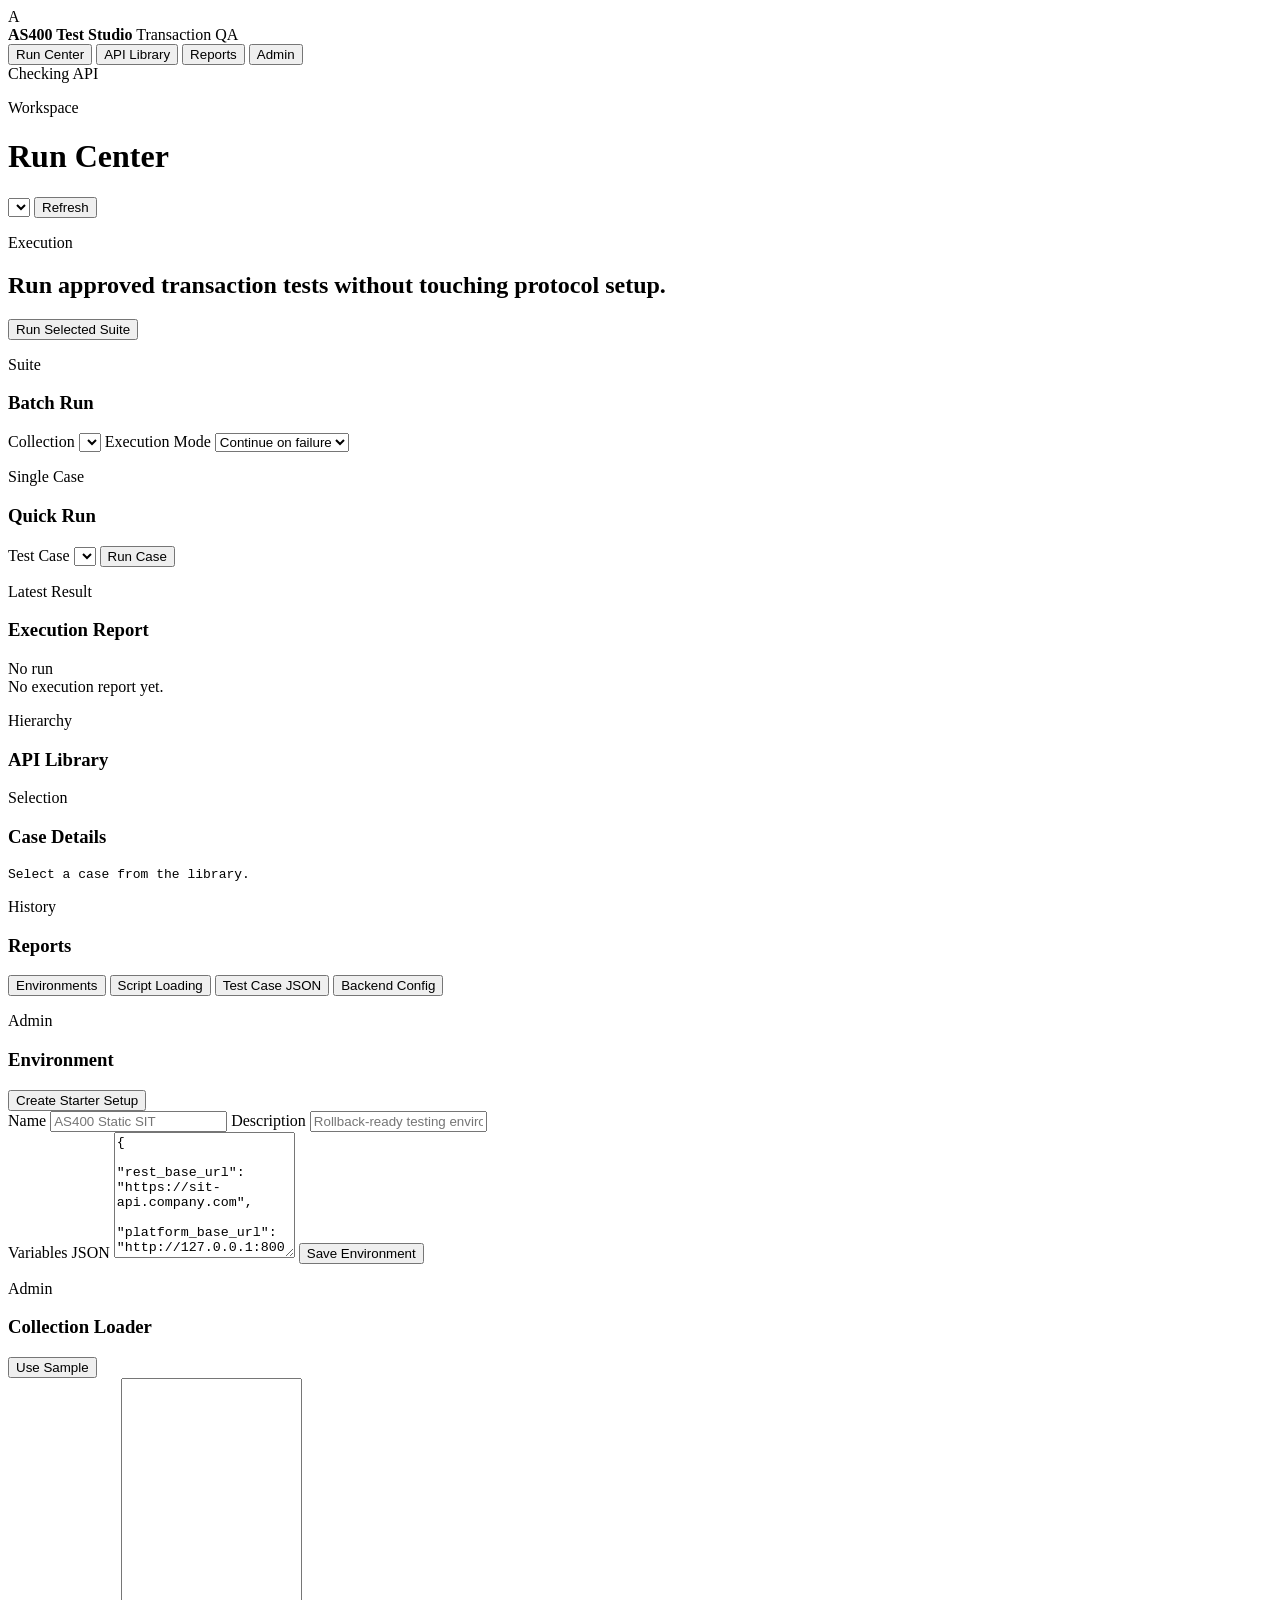
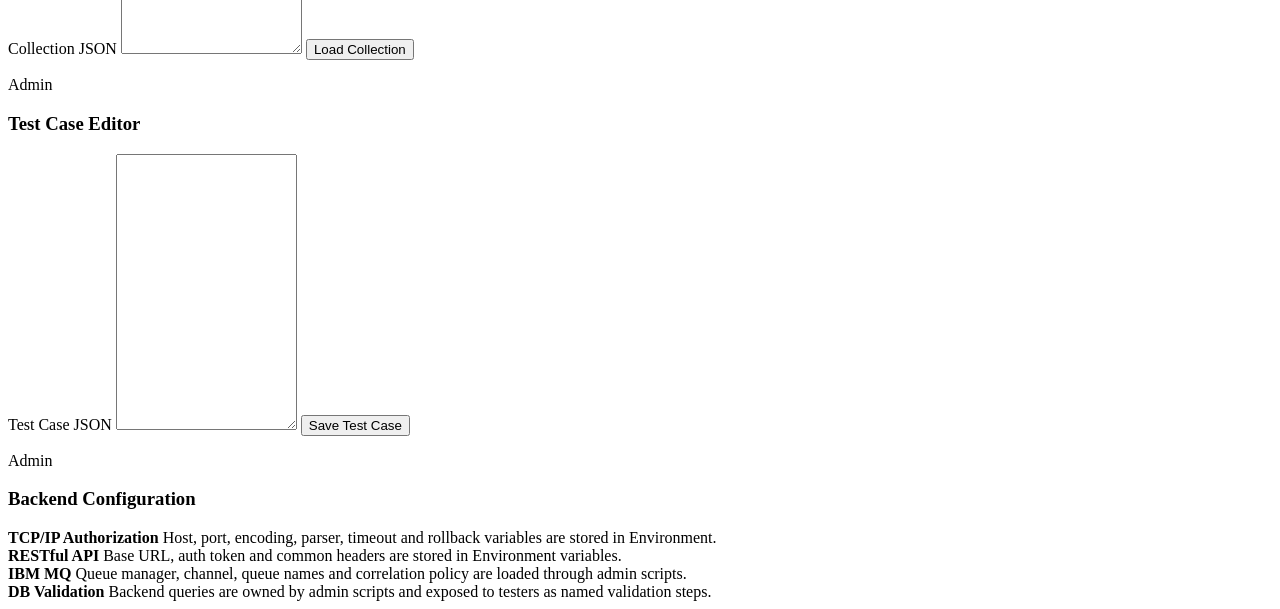
==== as400_test_platform/static/index.html @ 29293372 "Add friendly web UI for AS400 test platform" ====
<!doctype html>
<html lang="en">
  <head>
    <meta charset="utf-8" />
    <meta name="viewport" content="width=device-width, initial-scale=1" />
    <title>AS400 Test Studio</title>
    <link rel="stylesheet" href="/static/styles.css" />
  </head>
  <body>
    <div class="app-shell">
      <aside class="sidebar">
        <div class="brand">
          <div class="brand-mark">A</div>
          <div>
            <strong>AS400 Test Studio</strong>
            <span>Transaction QA</span>
          </div>
        </div>

        <nav class="nav" aria-label="Primary">
          <button class="nav-item active" data-view="run">Run Center</button>
          <button class="nav-item" data-view="library">API Library</button>
          <button class="nav-item" data-view="reports">Reports</button>
          <button class="nav-item" data-view="admin">Admin</button>
        </nav>

        <div class="sidebar-status">
          <span class="status-dot" id="healthDot"></span>
          <span id="healthText">Checking API</span>
        </div>
      </aside>

      <main class="main">
        <header class="topbar">
          <div>
            <p class="eyebrow">Workspace</p>
            <h1 id="pageTitle">Run Center</h1>
          </div>
          <div class="topbar-actions">
            <select id="globalEnvironment"></select>
            <button class="ghost-button" id="refreshButton" type="button">Refresh</button>
          </div>
        </header>

        <section class="view active" id="view-run">
          <div class="hero-panel">
            <div>
              <p class="eyebrow">Execution</p>
              <h2>Run approved transaction tests without touching protocol setup.</h2>
            </div>
            <button class="primary-button" id="runCollectionButton" type="button">Run Selected Suite</button>
          </div>

          <div class="content-grid two">
            <section class="panel">
              <div class="panel-header">
                <div>
                  <p class="eyebrow">Suite</p>
                  <h3>Batch Run</h3>
                </div>
              </div>
              <label class="field">
                <span>Collection</span>
                <select id="collectionSelect"></select>
              </label>
              <label class="field">
                <span>Execution Mode</span>
                <select id="stopOnFailure">
                  <option value="false">Continue on failure</option>
                  <option value="true">Stop on first failure</option>
                </select>
              </label>
              <div class="summary-strip" id="collectionSummary"></div>
            </section>

            <section class="panel">
              <div class="panel-header">
                <div>
                  <p class="eyebrow">Single Case</p>
                  <h3>Quick Run</h3>
                </div>
              </div>
              <label class="field">
                <span>Test Case</span>
                <select id="caseSelect"></select>
              </label>
              <button class="secondary-button" id="runCaseButton" type="button">Run Case</button>
              <div class="summary-strip" id="caseSummary"></div>
            </section>
          </div>

          <section class="panel result-panel">
            <div class="panel-header">
              <div>
                <p class="eyebrow">Latest Result</p>
                <h3>Execution Report</h3>
              </div>
              <span class="pill neutral" id="latestStatus">No run</span>
            </div>
            <div id="latestReport" class="empty-state">No execution report yet.</div>
          </section>
        </section>

        <section class="view" id="view-library">
          <div class="content-grid split">
            <section class="panel">
              <div class="panel-header">
                <div>
                  <p class="eyebrow">Hierarchy</p>
                  <h3>API Library</h3>
                </div>
              </div>
              <div id="libraryTree" class="tree"></div>
            </section>
            <section class="panel">
              <div class="panel-header">
                <div>
                  <p class="eyebrow">Selection</p>
                  <h3>Case Details</h3>
                </div>
              </div>
              <pre id="caseDetails" class="code-view">Select a case from the library.</pre>
            </section>
          </div>
        </section>

        <section class="view" id="view-reports">
          <section class="panel">
            <div class="panel-header">
              <div>
                <p class="eyebrow">History</p>
                <h3>Reports</h3>
              </div>
            </div>
            <div id="reportList" class="report-list"></div>
          </section>
        </section>

        <section class="view" id="view-admin">
          <div class="admin-layout">
            <nav class="admin-tabs" aria-label="Admin sections">
              <button class="admin-tab active" data-admin="env">Environments</button>
              <button class="admin-tab" data-admin="load">Script Loading</button>
              <button class="admin-tab" data-admin="case">Test Case JSON</button>
              <button class="admin-tab" data-admin="backend">Backend Config</button>
            </nav>

            <section class="admin-section active" id="admin-env">
              <div class="panel">
                <div class="panel-header">
                  <div>
                    <p class="eyebrow">Admin</p>
                    <h3>Environment</h3>
                  </div>
                  <button class="ghost-button" id="createStarterButton" type="button">Create Starter Setup</button>
                </div>
                <div class="form-grid">
                  <label class="field">
                    <span>Name</span>
                    <input id="envName" placeholder="AS400 Static SIT" />
                  </label>
                  <label class="field">
                    <span>Description</span>
                    <input id="envDescription" placeholder="Rollback-ready testing environment" />
                  </label>
                </div>
                <label class="field">
                  <span>Variables JSON</span>
                  <textarea id="envVariables" rows="8">{
                  "rest_base_url": "https://sit-api.company.com",
  "platform_base_url": "http://127.0.0.1:8000",
  "as400_host": "10.10.20.30",
  "as400_auth_port": "9001",
  "mq_host": "10.10.20.40"
}</textarea>
                </label>
                <button class="primary-button" id="saveEnvironmentButton" type="button">Save Environment</button>
              </div>
            </section>

            <section class="admin-section" id="admin-load">
              <div class="panel">
                <div class="panel-header">
                  <div>
                    <p class="eyebrow">Admin</p>
                    <h3>Collection Loader</h3>
                  </div>
                  <button class="ghost-button" id="loadSampleButton" type="button">Use Sample</button>
                </div>
                <label class="field">
                  <span>Collection JSON</span>
                  <textarea id="collectionJson" rows="18"></textarea>
                </label>
                <button class="primary-button" id="saveCollectionButton" type="button">Load Collection</button>
              </div>
            </section>

            <section class="admin-section" id="admin-case">
              <div class="panel">
                <div class="panel-header">
                  <div>
                    <p class="eyebrow">Admin</p>
                    <h3>Test Case Editor</h3>
                  </div>
                </div>
                <label class="field">
                  <span>Test Case JSON</span>
                  <textarea id="testCaseJson" rows="18"></textarea>
                </label>
                <button class="primary-button" id="saveCaseButton" type="button">Save Test Case</button>
              </div>
            </section>

            <section class="admin-section" id="admin-backend">
              <div class="panel">
                <div class="panel-header">
                  <div>
                    <p class="eyebrow">Admin</p>
                    <h3>Backend Configuration</h3>
                  </div>
                </div>
                <div class="config-list">
                  <div class="config-row">
                    <strong>TCP/IP Authorization</strong>
                    <span>Host, port, encoding, parser, timeout and rollback variables are stored in Environment.</span>
                  </div>
                  <div class="config-row">
                    <strong>RESTful API</strong>
                    <span>Base URL, auth token and common headers are stored in Environment variables.</span>
                  </div>
                  <div class="config-row">
                    <strong>IBM MQ</strong>
                    <span>Queue manager, channel, queue names and correlation policy are loaded through admin scripts.</span>
                  </div>
                  <div class="config-row">
                    <strong>DB Validation</strong>
                    <span>Backend queries are owned by admin scripts and exposed to testers as named validation steps.</span>
                  </div>
                </div>
              </div>
            </section>
          </div>
        </section>
      </main>
    </div>

    <div class="toast" id="toast" role="status" aria-live="polite"></div>
    <script src="/static/app.js"></script>
  </body>
</html>
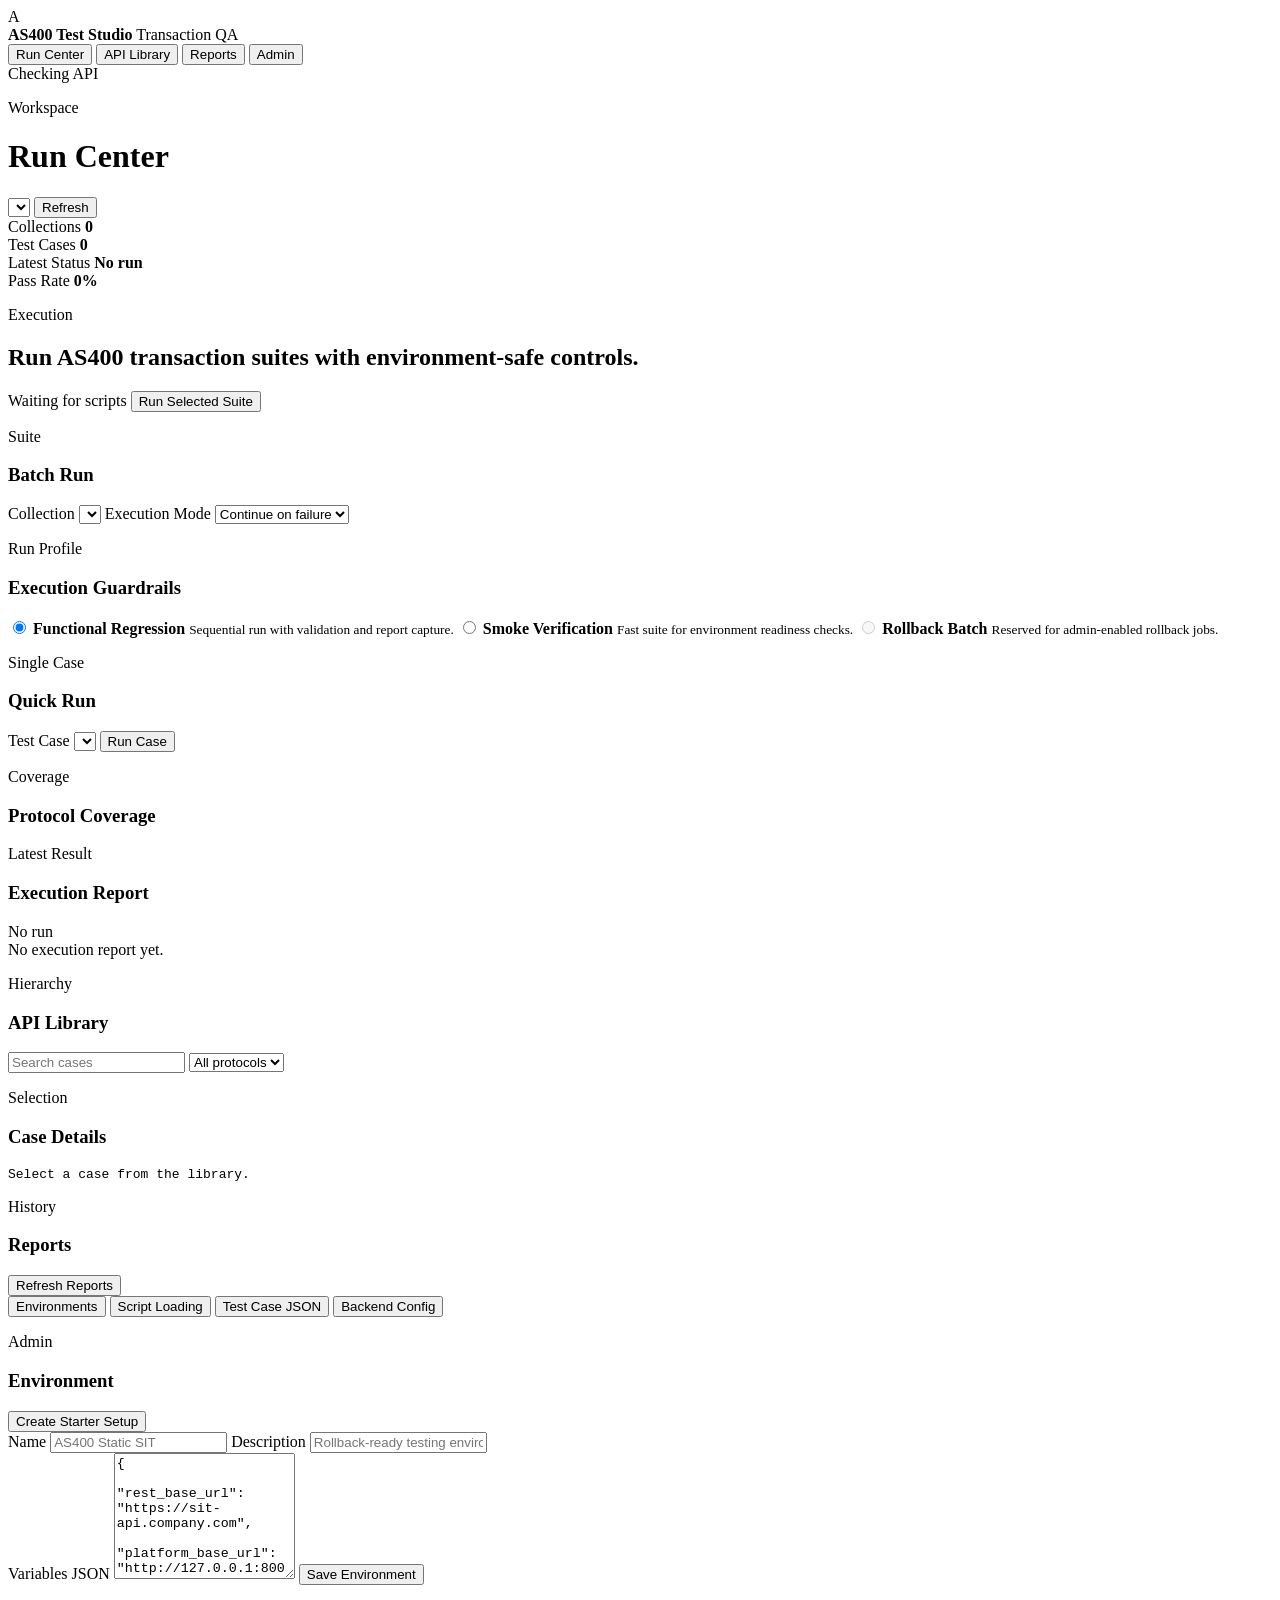
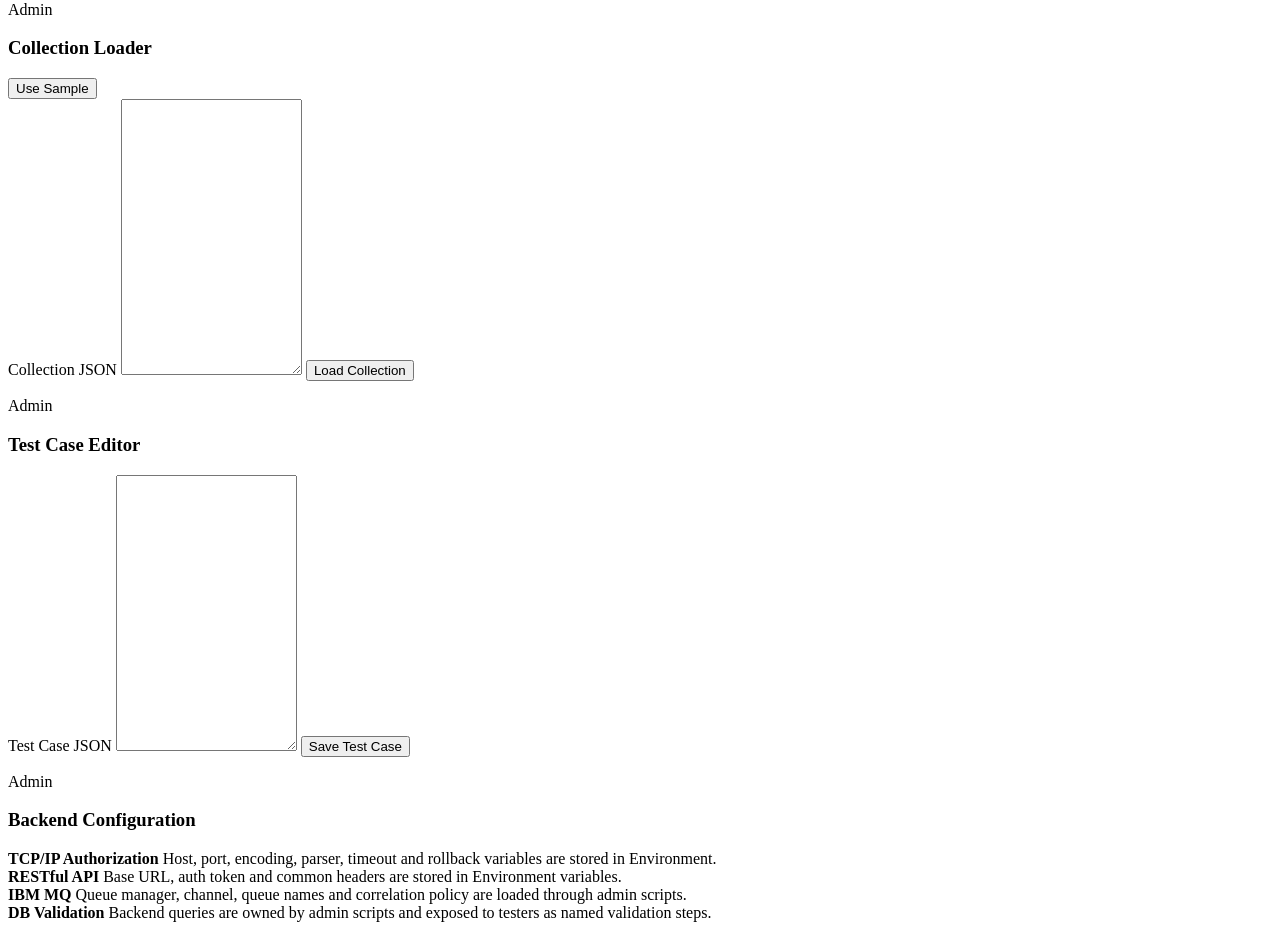
==== commit 2ddd29df: "Add TCP/IP mock demos and richer AS400 test data" ====
--- a/as400_test_platform/static/index.html
+++ b/as400_test_platform/static/index.html
@@ -42,16 +42,38 @@
           </div>
         </header>
 
+        <section class="status-board" aria-label="Workspace status">
+          <div class="status-card">
+            <span>Collections</span>
+            <strong id="metricCollections">0</strong>
+          </div>
+          <div class="status-card">
+            <span>Test Cases</span>
+            <strong id="metricCases">0</strong>
+          </div>
+          <div class="status-card">
+            <span>Latest Status</span>
+            <strong id="metricLatest">No run</strong>
+          </div>
+          <div class="status-card">
+            <span>Pass Rate</span>
+            <strong id="metricPassRate">0%</strong>
+          </div>
+        </section>
+
         <section class="view active" id="view-run">
           <div class="hero-panel">
             <div>
               <p class="eyebrow">Execution</p>
-              <h2>Run approved transaction tests without touching protocol setup.</h2>
-            </div>
-            <button class="primary-button" id="runCollectionButton" type="button">Run Selected Suite</button>
-          </div>
-
-          <div class="content-grid two">
+              <h2>Run AS400 transaction suites with environment-safe controls.</h2>
+            </div>
+            <div class="hero-actions">
+              <span id="runReadiness" class="readiness">Waiting for scripts</span>
+              <button class="primary-button" id="runCollectionButton" type="button">Run Selected Suite</button>
+            </div>
+          </div>
+
+          <div class="content-grid run-grid">
             <section class="panel">
               <div class="panel-header">
                 <div>
@@ -76,6 +98,38 @@
             <section class="panel">
               <div class="panel-header">
                 <div>
+                  <p class="eyebrow">Run Profile</p>
+                  <h3>Execution Guardrails</h3>
+                </div>
+              </div>
+              <div class="profile-list">
+                <label class="profile-option">
+                  <input name="runProfile" type="radio" checked />
+                  <span>
+                    <strong>Functional Regression</strong>
+                    <small>Sequential run with validation and report capture.</small>
+                  </span>
+                </label>
+                <label class="profile-option">
+                  <input name="runProfile" type="radio" />
+                  <span>
+                    <strong>Smoke Verification</strong>
+                    <small>Fast suite for environment readiness checks.</small>
+                  </span>
+                </label>
+                <label class="profile-option muted">
+                  <input name="runProfile" type="radio" disabled />
+                  <span>
+                    <strong>Rollback Batch</strong>
+                    <small>Reserved for admin-enabled rollback jobs.</small>
+                  </span>
+                </label>
+              </div>
+            </section>
+
+            <section class="panel">
+              <div class="panel-header">
+                <div>
                   <p class="eyebrow">Single Case</p>
                   <h3>Quick Run</h3>
                 </div>
@@ -89,6 +143,16 @@
             </section>
           </div>
 
+          <section class="panel">
+            <div class="panel-header">
+              <div>
+                <p class="eyebrow">Coverage</p>
+                <h3>Protocol Coverage</h3>
+              </div>
+            </div>
+            <div class="protocol-grid" id="protocolCoverage"></div>
+          </section>
+
           <section class="panel result-panel">
             <div class="panel-header">
               <div>
@@ -109,6 +173,16 @@
                   <p class="eyebrow">Hierarchy</p>
                   <h3>API Library</h3>
                 </div>
+              </div>
+              <div class="toolbar">
+                <input id="librarySearch" placeholder="Search cases" />
+                <select id="libraryProtocol">
+                  <option value="">All protocols</option>
+                  <option value="REST">REST</option>
+                  <option value="TCP">TCP</option>
+                  <option value="MQ">MQ</option>
+                  <option value="DB">DB</option>
+                </select>
               </div>
               <div id="libraryTree" class="tree"></div>
             </section>
@@ -131,6 +205,7 @@
                 <p class="eyebrow">History</p>
                 <h3>Reports</h3>
               </div>
+              <button class="ghost-button" id="refreshReportsButton" type="button">Refresh Reports</button>
             </div>
             <div id="reportList" class="report-list"></div>
           </section>
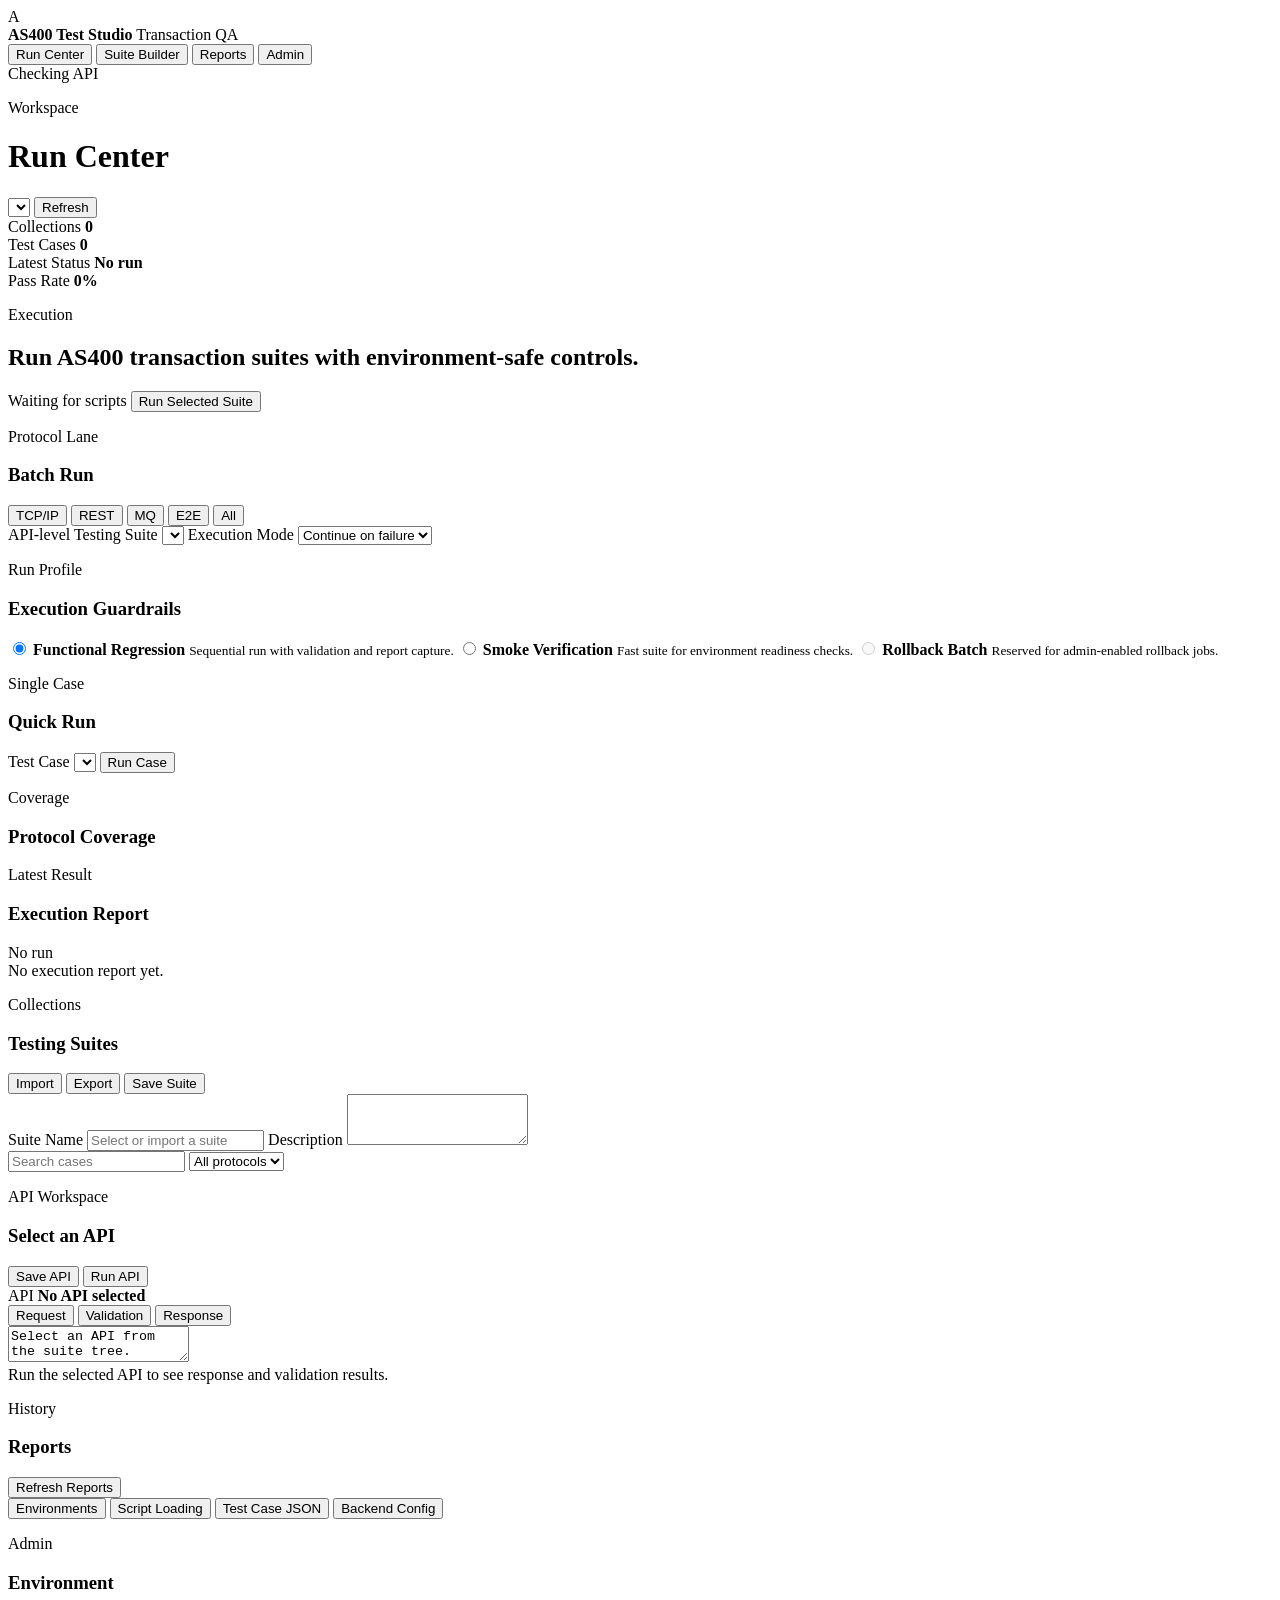
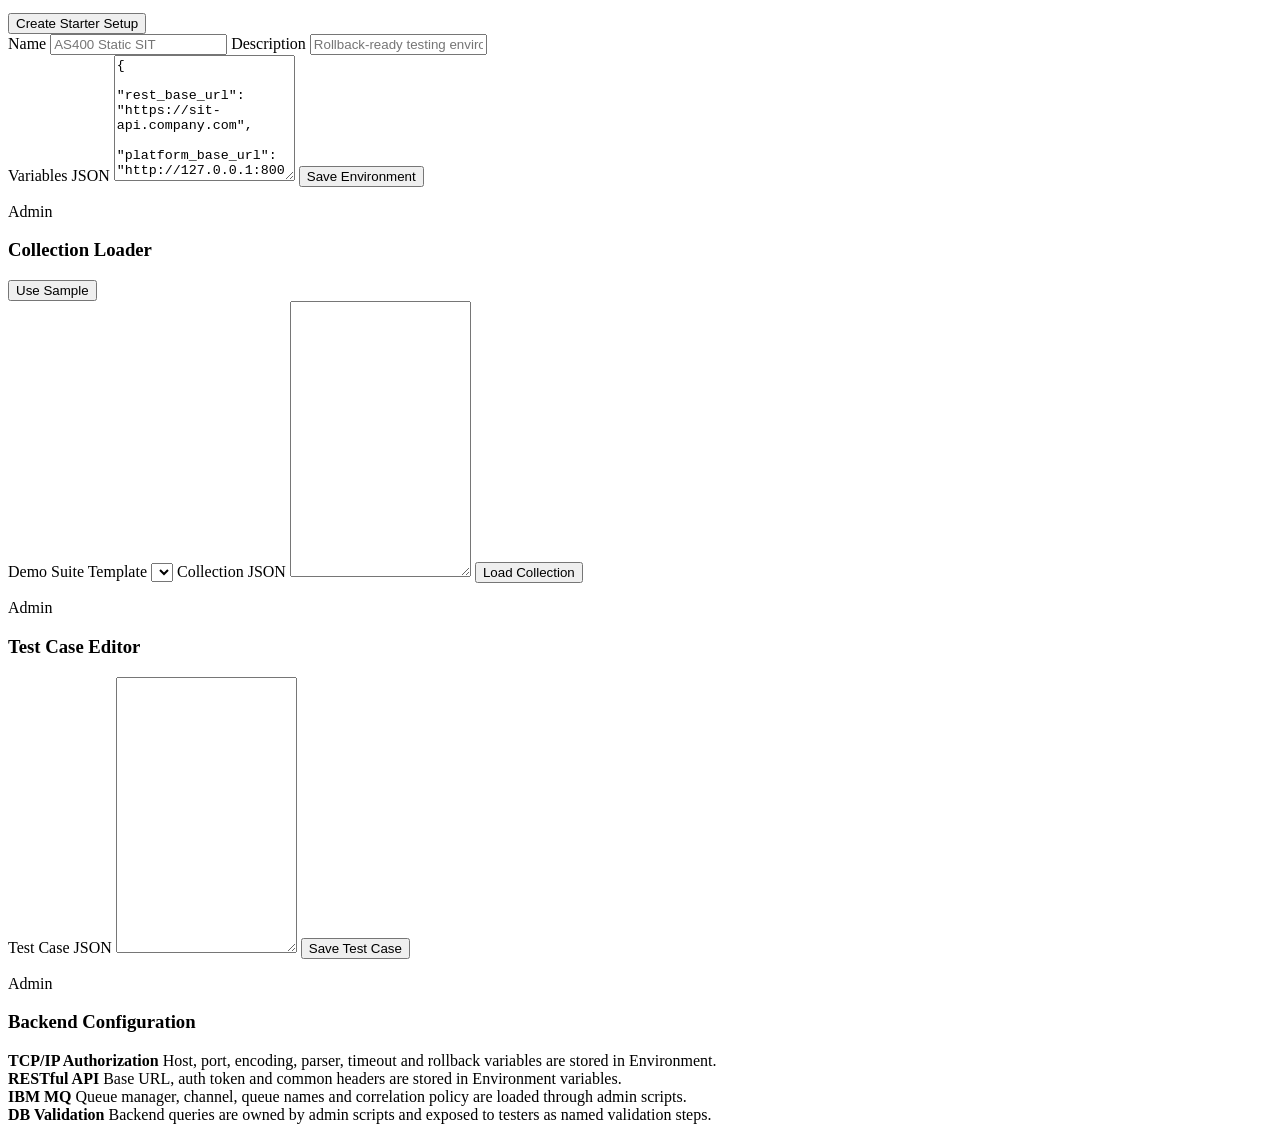
==== commit 5e972fd4: "Add Postman-compatible import export and suite editing" ====
--- a/as400_test_platform/static/index.html
+++ b/as400_test_platform/static/index.html
@@ -19,7 +19,7 @@
 
         <nav class="nav" aria-label="Primary">
           <button class="nav-item active" data-view="run">Run Center</button>
-          <button class="nav-item" data-view="library">API Library</button>
+          <button class="nav-item" data-view="library">Suite Builder</button>
           <button class="nav-item" data-view="reports">Reports</button>
           <button class="nav-item" data-view="admin">Admin</button>
         </nav>
@@ -77,12 +77,19 @@
             <section class="panel">
               <div class="panel-header">
                 <div>
-                  <p class="eyebrow">Suite</p>
+                  <p class="eyebrow">Protocol Lane</p>
                   <h3>Batch Run</h3>
                 </div>
               </div>
+              <div class="protocol-tabs" aria-label="Protocol suites">
+                <button class="protocol-tab active" data-protocol="TCP" type="button">TCP/IP</button>
+                <button class="protocol-tab" data-protocol="REST" type="button">REST</button>
+                <button class="protocol-tab" data-protocol="MQ" type="button">MQ</button>
+                <button class="protocol-tab" data-protocol="E2E" type="button">E2E</button>
+                <button class="protocol-tab" data-protocol="" type="button">All</button>
+              </div>
               <label class="field">
-                <span>Collection</span>
+                <span>API-level Testing Suite</span>
                 <select id="collectionSelect"></select>
               </label>
               <label class="field">
@@ -166,13 +173,29 @@
         </section>
 
         <section class="view" id="view-library">
-          <div class="content-grid split">
-            <section class="panel">
-              <div class="panel-header">
-                <div>
-                  <p class="eyebrow">Hierarchy</p>
-                  <h3>API Library</h3>
-                </div>
+          <div class="postman-layout">
+            <section class="panel collection-browser">
+              <div class="panel-header">
+                <div>
+                  <p class="eyebrow">Collections</p>
+                  <h3>Testing Suites</h3>
+                </div>
+                <div class="compact-actions">
+                  <button class="ghost-button" id="importSuiteButton" type="button">Import</button>
+                  <button class="ghost-button" id="exportSuiteButton" type="button">Export</button>
+                  <button class="ghost-button" id="saveSuiteButton" type="button">Save Suite</button>
+                </div>
+              </div>
+              <input id="suiteFileInput" type="file" accept="application/json,.json" hidden />
+              <div class="suite-editor">
+                <label class="field">
+                  <span>Suite Name</span>
+                  <input id="suiteNameInput" placeholder="Select or import a suite" />
+                </label>
+                <label class="field">
+                  <span>Description</span>
+                  <textarea id="suiteDescriptionInput" rows="3"></textarea>
+                </label>
               </div>
               <div class="toolbar">
                 <input id="librarySearch" placeholder="Search cases" />
@@ -186,14 +209,36 @@
               </div>
               <div id="libraryTree" class="tree"></div>
             </section>
-            <section class="panel">
-              <div class="panel-header">
-                <div>
-                  <p class="eyebrow">Selection</p>
-                  <h3>Case Details</h3>
-                </div>
-              </div>
-              <pre id="caseDetails" class="code-view">Select a case from the library.</pre>
+
+            <section class="panel api-workbench">
+              <div class="panel-header">
+                <div>
+                  <p class="eyebrow">API Workspace</p>
+                  <h3 id="workbenchTitle">Select an API</h3>
+                </div>
+                <div class="compact-actions">
+                  <button class="ghost-button" id="saveWorkbenchCaseButton" type="button">Save API</button>
+                  <button class="primary-button" id="runWorkbenchCaseButton" type="button">Run API</button>
+                </div>
+              </div>
+              <div class="request-line" id="requestLine">
+                <span class="method-badge neutral">API</span>
+                <strong>No API selected</strong>
+              </div>
+              <div class="workbench-tabs">
+                <button class="workbench-tab active" data-workbench="request" type="button">Request</button>
+                <button class="workbench-tab" data-workbench="validation" type="button">Validation</button>
+                <button class="workbench-tab" data-workbench="response" type="button">Response</button>
+              </div>
+              <div class="workbench-panel active" id="workbench-request">
+                <textarea id="caseDetails" class="code-view editor-view" spellcheck="false">Select an API from the suite tree.</textarea>
+              </div>
+              <div class="workbench-panel" id="workbench-validation">
+                <div id="validationList" class="validation-list"></div>
+              </div>
+              <div class="workbench-panel" id="workbench-response">
+                <div id="workbenchResult" class="empty-state">Run the selected API to see response and validation results.</div>
+              </div>
             </section>
           </div>
         </section>
@@ -263,6 +308,10 @@
                   <button class="ghost-button" id="loadSampleButton" type="button">Use Sample</button>
                 </div>
                 <label class="field">
+                  <span>Demo Suite Template</span>
+                  <select id="sampleSuiteSelect"></select>
+                </label>
+                <label class="field">
                   <span>Collection JSON</span>
                   <textarea id="collectionJson" rows="18"></textarea>
                 </label>
